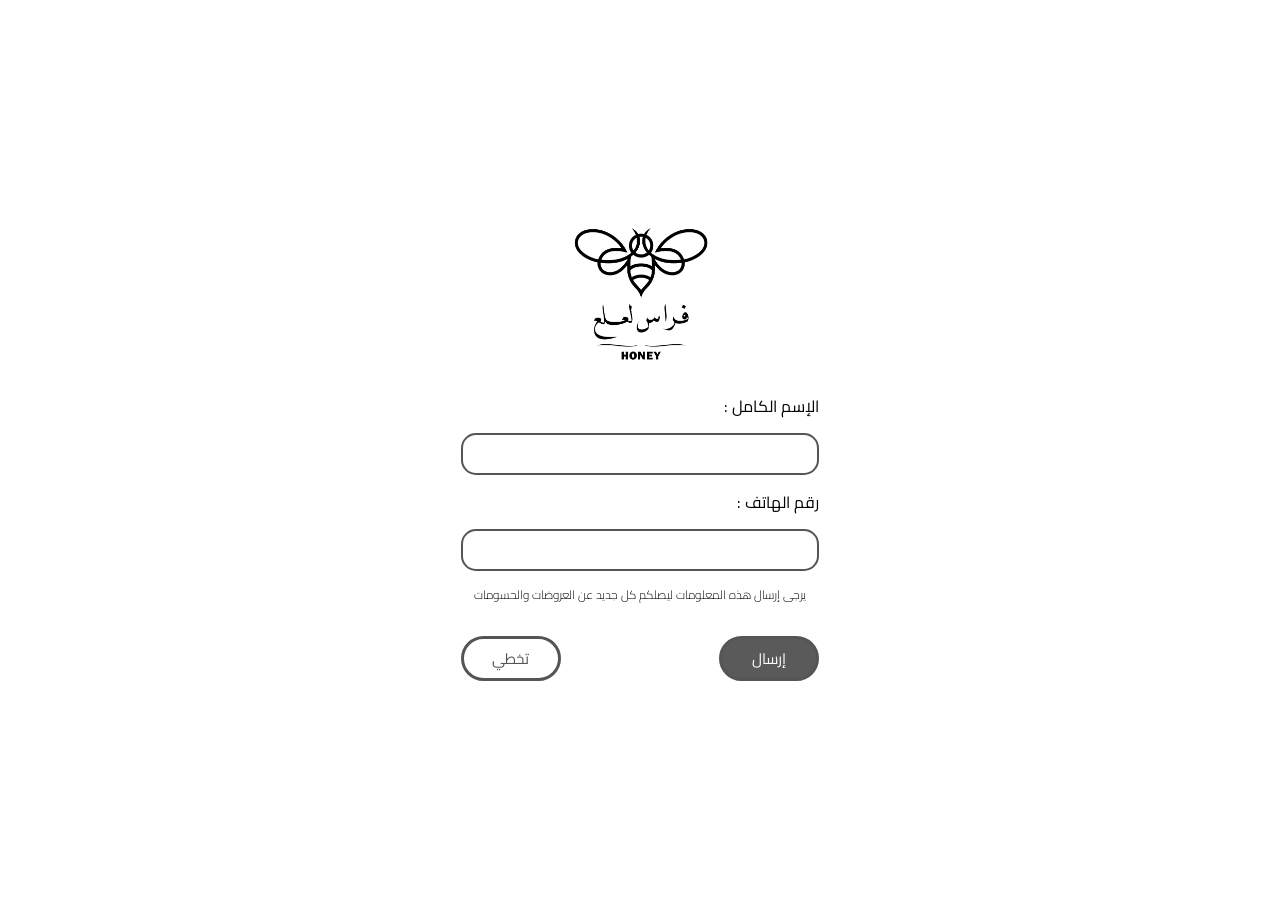
==== index.html @ 2727e82b "Add files via upload" ====
<!DOCTYPE html>
<html lang="en">
  <head>
    <meta charset="UTF-8" />
    <meta http-equiv="X-UA-Compatible" content="IE=edge" />
    <meta name="viewport" content="width=device-width, initial-scale=1.0" />
    <link rel="stylesheet" href="style-main.css" />
    <link rel="preconnect" href="https://fonts.googleapis.com" />
    <link rel="preconnect" href="https://fonts.gstatic.com" crossorigin />
    <link
      href="https://fonts.googleapis.com/css2?family=Cairo:wght@200;300;400;500;600;700;800;900&display=swap"
      rel="stylesheet"
    />
    <title>Firas Laalaa Honey</title>
  </head>
  <body>
    <div class="container">
      <form
        action="https://sheetdb.io/api/v1/ort637yu38foj"
        method="post"
        id="sheetdb-form"
      >
        <div class="img">
          <img src="profile-img.png" alt="" />
        </div>
        <p class="label">الإسم الكامل :</p>
        <input type="text" name="data[name]" required />
        <p class="label">رقم الهاتف :</p>
        <input type="number" name="data[phone_number]" required />
        <p class="footer">
          يرجى إرسال هذه المعلومات ليصلكم كل جديد عن العروضات والحسومات
        </p>
        <div class="button">
          <button id="skip-btn" type="button">تخطي</button>
          <button type="submit" id="submit-btn">إرسال</button>
        </div>
      </form>
    </div>
    <script>
      var form = document.getElementById("sheetdb-form");
      form.addEventListener("submit", (e) => {
        e.preventDefault();
        fetch(form.action, {
          method: "POST",
          body: new FormData(document.getElementById("sheetdb-form")),
        })
          .then((response) => response.json())
          .then((html) => {
            // you can put any JS code here
            location.replace("HoneyFirasLaalaa.html");
          });
      });

      document
        .getElementById("skip-btn")
        .addEventListener("click", function () {
          location.replace("HoneyFirasLaalaa.html");
        });
    </script>
  </body>
</html>
---- style-main.css ----
* {
  margin: 0;
  padding: 0;
  box-sizing: border-box;
}
body {
  font-family: "Cairo", sans-serif;
}

.container {
  background-color: #fff;
  width: 100%;
  height: 100vh;
  display: flex;
  align-items: center;
  justify-content: center;
}

.container img {
  max-width: 150px;
}

form {
  display: flex;
  flex-direction: column;
  justify-content: center;
  text-align: center;
  padding: 6vw 6vw;
  min-width: 40%;
  border-radius: 10px;
  height: 60vh;
  text-align: start;
}
.img {
  text-align: center;
  margin-bottom: 10px;
}
form input {
  border: solid 2px #555;
  margin: 12px 0;
  padding: 10px;
  outline: none;
  background: transparent;
  font-size: 16px;
  border-radius: 15px;
}

form .label {
  direction: rtl;
}
form .footer {
  text-align: center;
}
form .footer {
  font-weight: 300;
  font-size: 12px;
  margin-bottom: 30px;
}

form #submit-btn {
  padding: 5px;
  color: #fff;
  font-size: 15px;
  border: 0;
  outline: none;
  cursor: pointer;
  width: 100px;
  border-radius: 30px;
  background: rgb(90, 90, 90);
  border: solid #555;
  font-family: "Cairo", sans-serif;
}
#skip-btn {
  padding: 5px;
  color: #555;
  font-size: 15px;
  border: 0;
  outline: none;
  cursor: pointer;
  width: 100px;
  border-radius: 30px;
  background: none;
  border: solid #555;
  font-family: "Cairo", sans-serif;
}

.button {
  display: flex;
  align-items: center;
  justify-content: space-between;
}

@media only screen and (max-width: 500px) {
  form {
    width: 80%;
  }
}
@media only screen and (max-width: 380px) {
  form {
    width: 100%;
  }
}
@media only screen and (max-width: 280px) {
  form {
    width: 100%;
  }
}
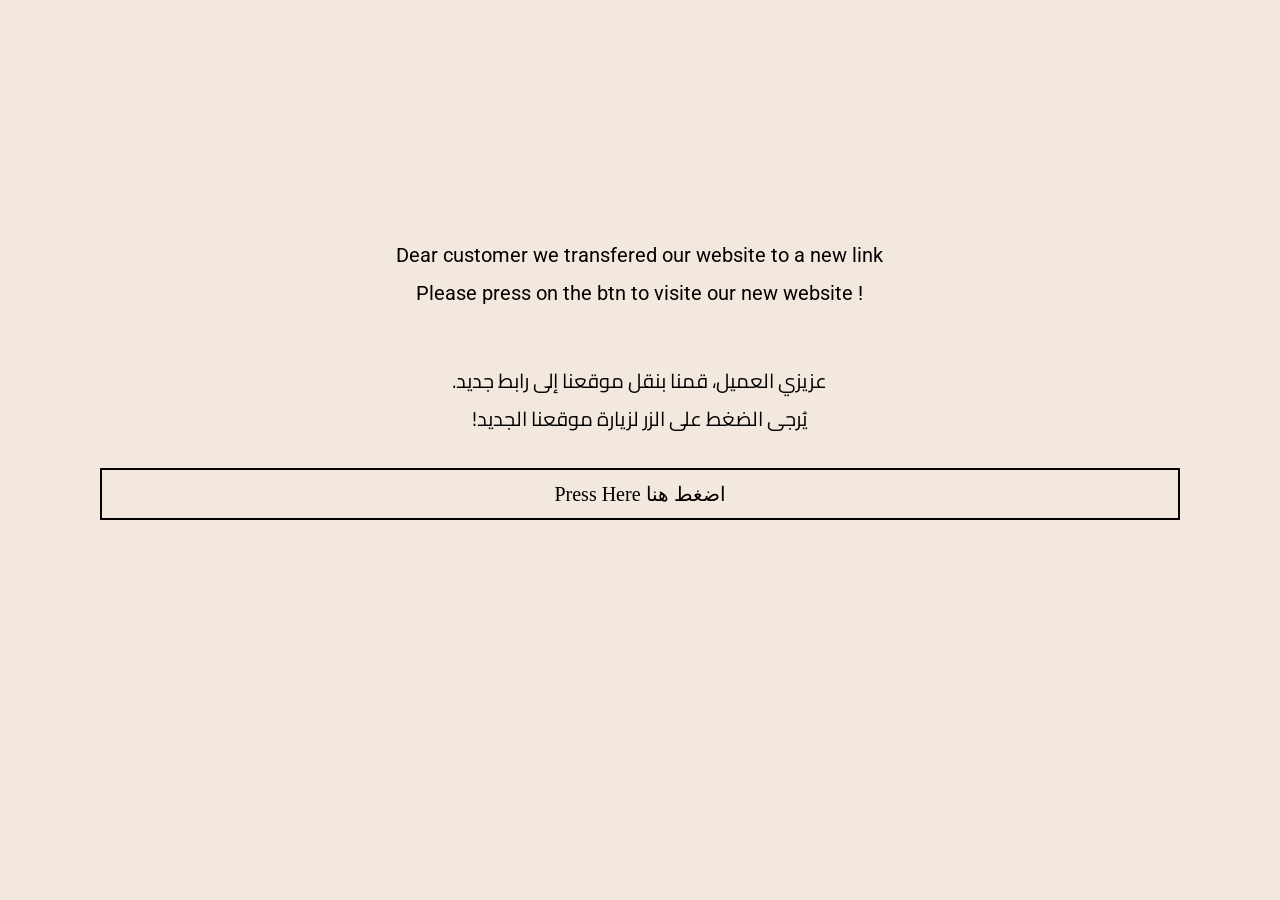
==== commit b129643e: "Add files via upload" ====
--- a/index.html
+++ b/index.html
@@ -3,59 +3,79 @@
   <head>
     <meta charset="UTF-8" />
     <meta http-equiv="X-UA-Compatible" content="IE=edge" />
+
     <meta name="viewport" content="width=device-width, initial-scale=1.0" />
-    <link rel="stylesheet" href="style-main.css" />
     <link rel="preconnect" href="https://fonts.googleapis.com" />
     <link rel="preconnect" href="https://fonts.gstatic.com" crossorigin />
     <link
-      href="https://fonts.googleapis.com/css2?family=Cairo:wght@200;300;400;500;600;700;800;900&display=swap"
+      href="https://fonts.googleapis.com/css2?family=Cairo&family=Roboto&display=swap"
       rel="stylesheet"
     />
-    <title>Firas Laalaa Honey</title>
+    <title>Dear customer</title>
+    <style>
+      body {
+        background-color: #f3e8dd;
+      }
+      main {
+        text-align: center;
+        height: 80vh;
+        width: 95%;
+        margin: auto;
+        display: flex;
+        align-items: center;
+        justify-content: center;
+        flex-direction: column;
+        line-height: 1.9;
+        gap: 10px;
+      }
+      .eng {
+        font-size: 20px;
+        font-family: "Roboto", sans-serif;
+      }
+      .ar {
+        font-family: "Cairo", sans-serif;
+        direction: rtl;
+        font-size: 20px;
+      }
+      .btn {
+        font-size: 20px;
+        padding: 5px;
+        border: 2px solid;
+        
+        
+        align-items: center;
+      }
+
+     a{
+        text-decoration: none;
+        color: black;
+        width: 90%;
+        cursor: pointer;
+        transition: 0.2s;
+        border-radius: 0.5rem;
+      }
+      a:hover{
+        background-color:#FFF5B8;
+      }
+    </style>
   </head>
   <body>
-    <div class="container">
-      <form
-        action="https://sheetdb.io/api/v1/ort637yu38foj"
-        method="post"
-        id="sheetdb-form"
+    <main>
+      <div class="eng">
+        <p>
+          Dear customer we transfered our website to a new link <br />
+          Please press on the btn to visite our new website !
+        </p>
+      </div>
+      <div class="ar">
+        <p>
+          عزيزي العميل، قمنا بنقل موقعنا إلى رابط جديد.<br />
+          يُرجى الضغط على الزر لزيارة موقعنا الجديد!
+        </p>
+      </div>
+      <a href="https://firaslaalaahoney.com">
+        <div class="btn">Press Here اضغط هنا</div></a
       >
-        <div class="img">
-          <img src="profile-img.png" alt="" />
-        </div>
-        <p class="label">الإسم الكامل :</p>
-        <input type="text" name="data[name]" required />
-        <p class="label">رقم الهاتف :</p>
-        <input type="number" name="data[phone_number]" required />
-        <p class="footer">
-          يرجى إرسال هذه المعلومات ليصلكم كل جديد عن العروضات والحسومات
-        </p>
-        <div class="button">
-          <button id="skip-btn" type="button">تخطي</button>
-          <button type="submit" id="submit-btn">إرسال</button>
-        </div>
-      </form>
-    </div>
-    <script>
-      var form = document.getElementById("sheetdb-form");
-      form.addEventListener("submit", (e) => {
-        e.preventDefault();
-        fetch(form.action, {
-          method: "POST",
-          body: new FormData(document.getElementById("sheetdb-form")),
-        })
-          .then((response) => response.json())
-          .then((html) => {
-            // you can put any JS code here
-            location.replace("HoneyFirasLaalaa.html");
-          });
-      });
-
-      document
-        .getElementById("skip-btn")
-        .addEventListener("click", function () {
-          location.replace("HoneyFirasLaalaa.html");
-        });
-    </script>
+    </main>
   </body>
 </html>
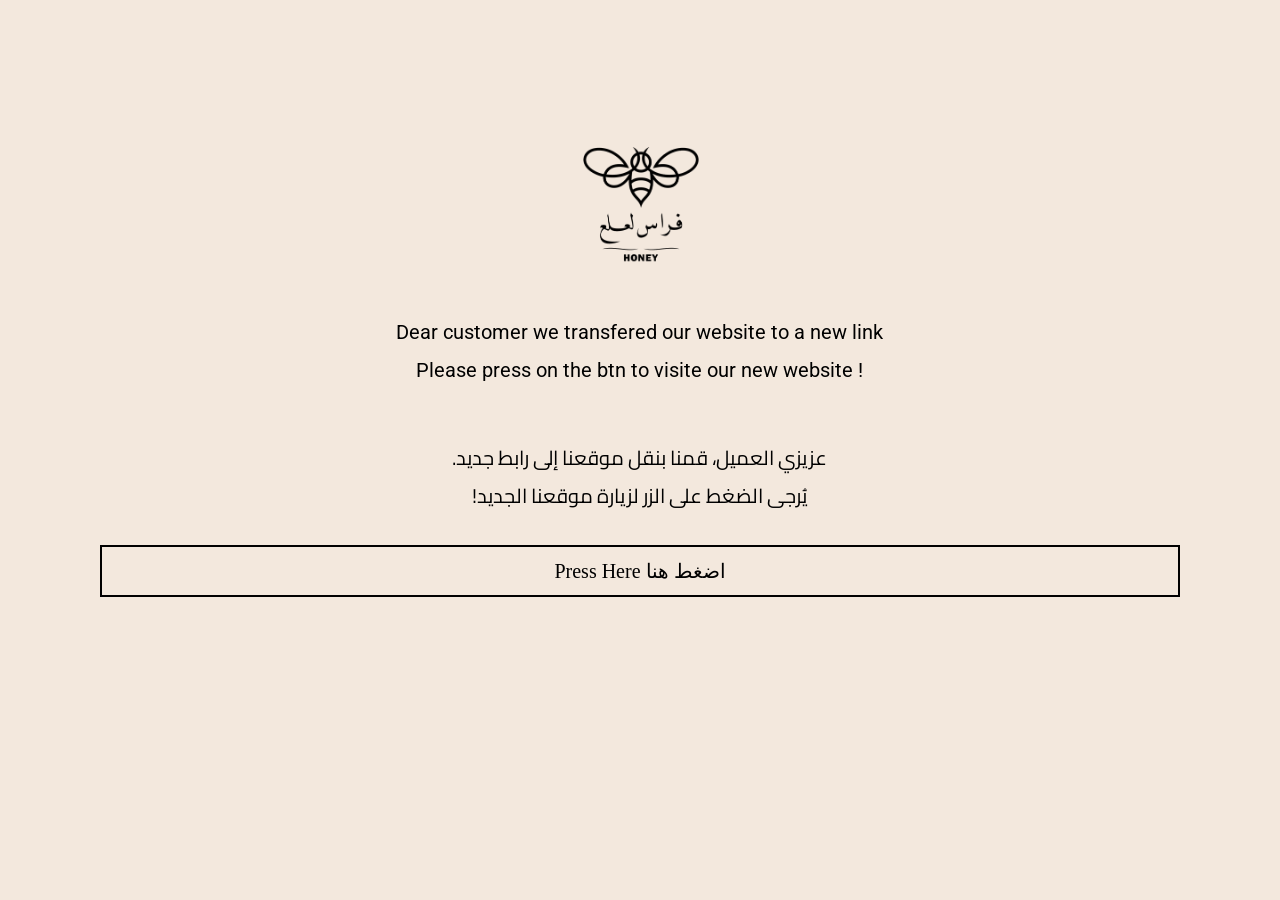
==== commit 60cf82ae: "Add files via upload" ====
--- a/index.html
+++ b/index.html
@@ -57,10 +57,16 @@
       a:hover{
         background-color:#FFF5B8;
       }
+      img{
+        width: 130px;
+      }
     </style>
   </head>
   <body>
     <main>
+      <div class="img">
+        <img src="profile-img.png" alt="">
+      </div>
       <div class="eng">
         <p>
           Dear customer we transfered our website to a new link <br />
